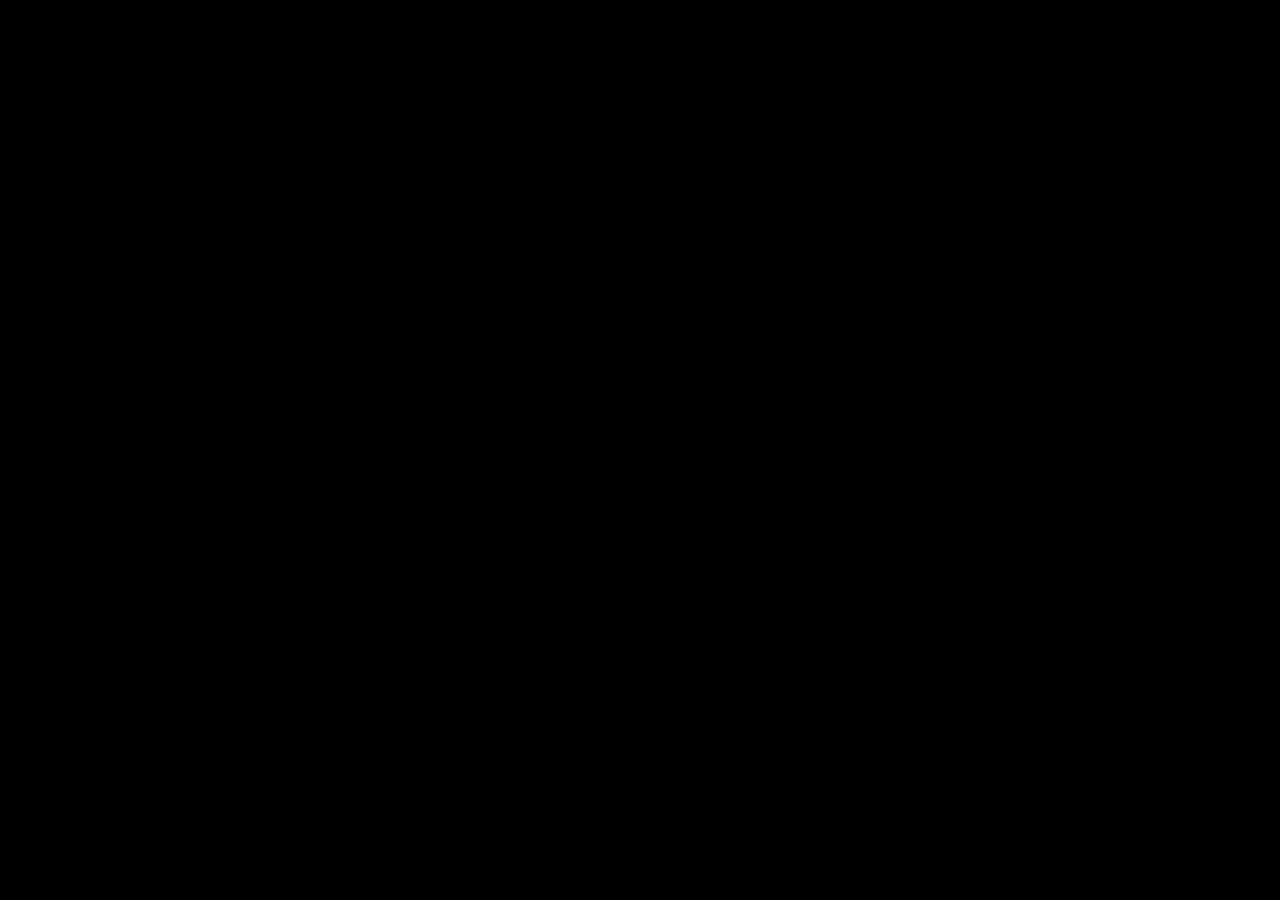
==== public/index.html @ fd111931 "Update index.html" ====
<!DOCTYPE html>
<html lang="pl">
<head>
  <meta charset="UTF-8" />
  <meta name="viewport" content="width=device-width, initial-scale=1.0" />
  <title>Susstyle Shop</title>
  <style>
    body {
      margin: 0;
      overflow: hidden;
      background-color: black;
    }
    canvas {
      display: block;
    }
  </style>
  <script src="https://cdn.jsdelivr.net/npm/three@0.128.0/build/three.min.js"></script>
  <script src="https://cdn.jsdelivr.net/npm/three@0.128.0/examples/js/controls/OrbitControls.js"></script>
</head>
<body>
  <canvas id="globeCanvas"></canvas>
  <script src="app.js"></script>
</body>
</html>
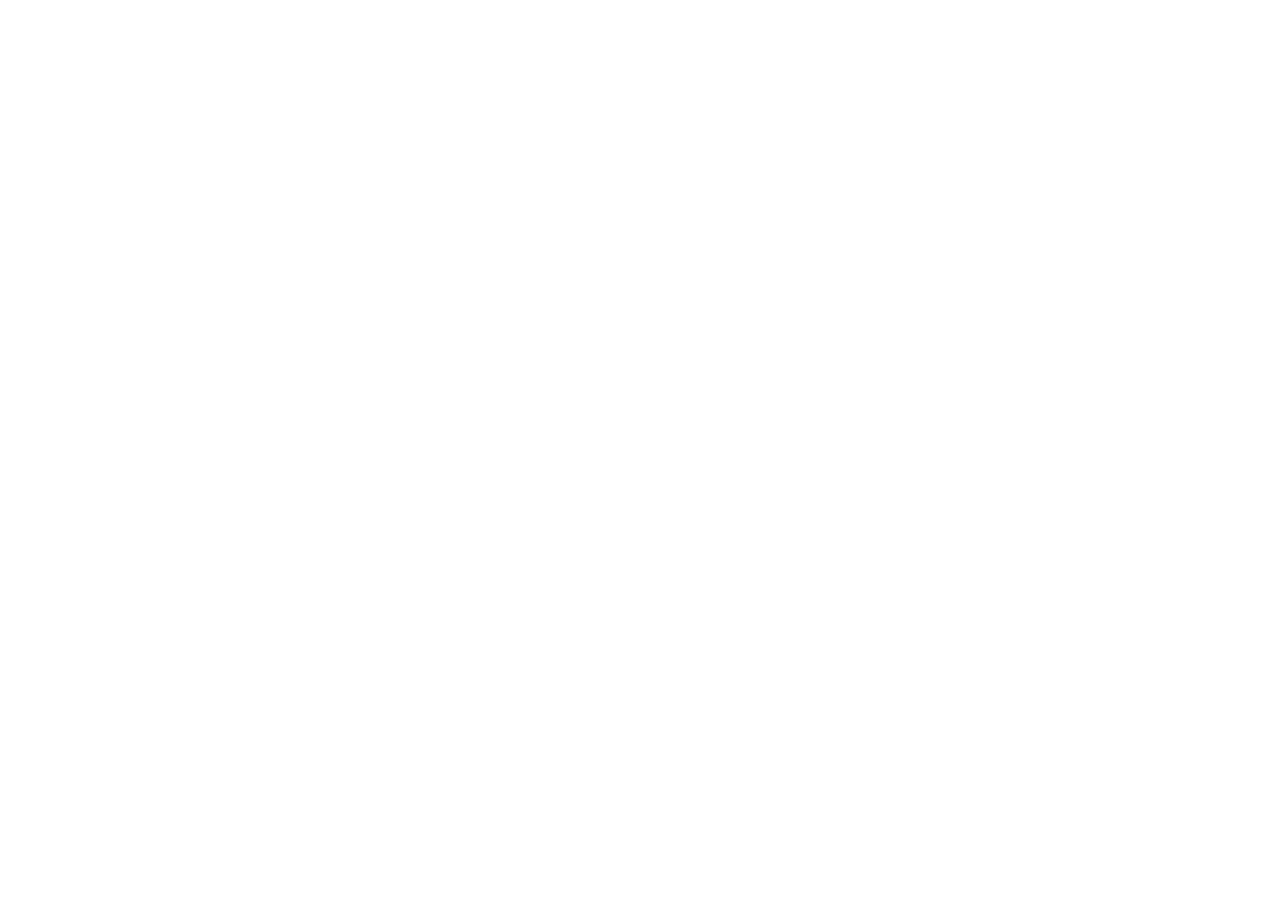
==== commit b812ff49: "Update index.html" ====
--- a/public/index.html
+++ b/public/index.html
@@ -2,23 +2,17 @@
 <html lang="pl">
 <head>
   <meta charset="UTF-8" />
-  <meta name="viewport" content="width=device-width, initial-scale=1.0" />
-  <title>Susstyle Shop</title>
+  <title>Susstyle Globe</title>
   <style>
-    body {
-      margin: 0;
-      overflow: hidden;
-      background-color: black;
-    }
-    canvas {
-      display: block;
-    }
+    body { margin: 0; overflow: hidden; }
+    canvas { display: block; }
   </style>
   <script src="https://cdn.jsdelivr.net/npm/three@0.128.0/build/three.min.js"></script>
   <script src="https://cdn.jsdelivr.net/npm/three@0.128.0/examples/js/controls/OrbitControls.js"></script>
+  <script src="https://cdn.jsdelivr.net/npm/three@0.128.0/examples/js/loaders/GLTFLoader.js"></script>
+  <script defer src="app.js"></script>
 </head>
 <body>
   <canvas id="globeCanvas"></canvas>
-  <script src="app.js"></script>
 </body>
 </html>
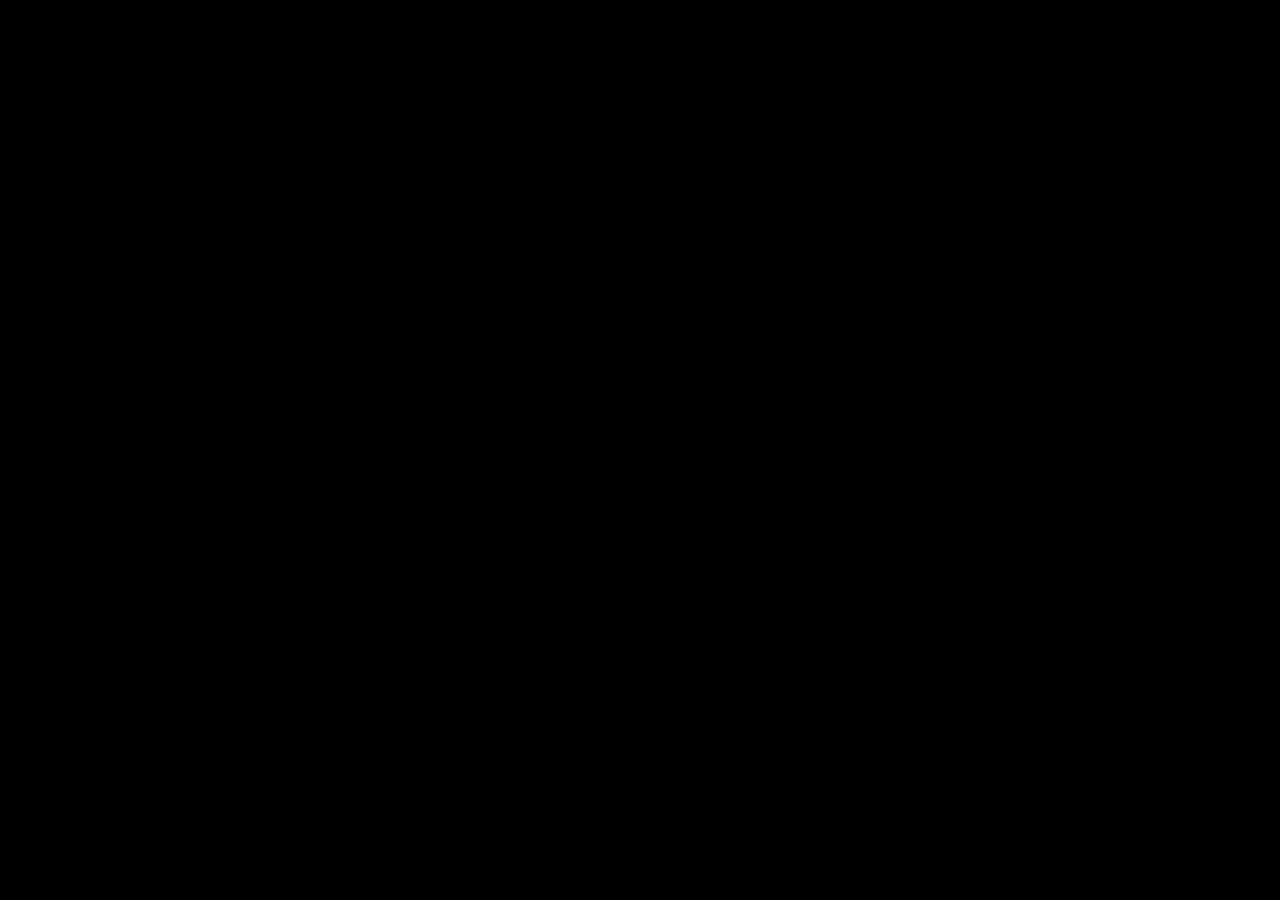
==== commit dd77d176: "Update index.html" ====
--- a/public/index.html
+++ b/public/index.html
@@ -4,12 +4,22 @@
   <meta charset="UTF-8" />
   <title>Susstyle Globe</title>
   <style>
-    body { margin: 0; overflow: hidden; }
-    canvas { display: block; }
+    body {
+      margin: 0;
+      overflow: hidden;
+      background-color: #000;
+    }
+    canvas {
+      display: block;
+    }
   </style>
+
+  <!-- THREE.js + OrbitControls + GLTFLoader -->
   <script src="https://cdn.jsdelivr.net/npm/three@0.128.0/build/three.min.js"></script>
   <script src="https://cdn.jsdelivr.net/npm/three@0.128.0/examples/js/controls/OrbitControls.js"></script>
   <script src="https://cdn.jsdelivr.net/npm/three@0.128.0/examples/js/loaders/GLTFLoader.js"></script>
+
+  <!-- Nasz plik JS -->
   <script defer src="app.js"></script>
 </head>
 <body>
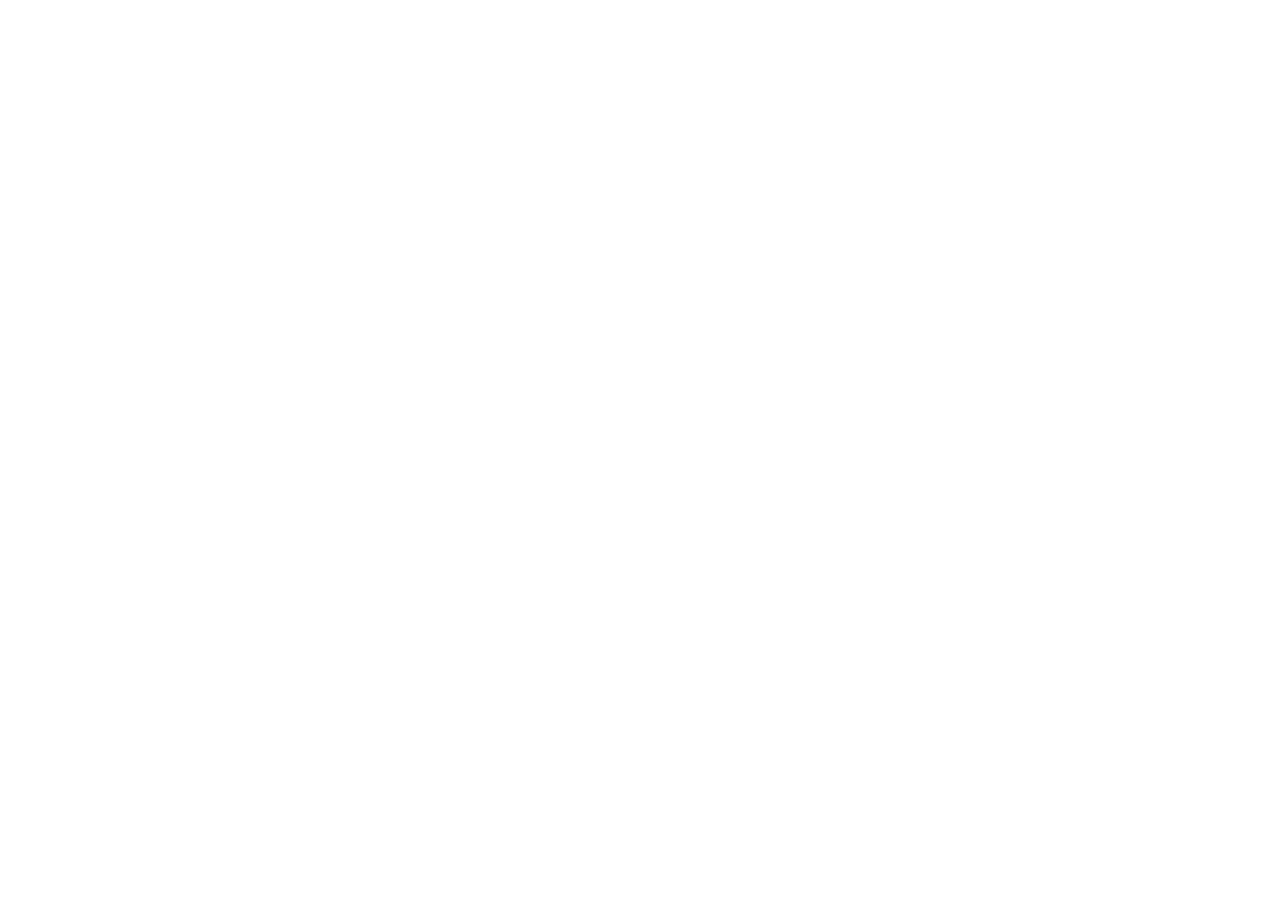
==== commit 4dd60d86: "Update index.html" ====
--- a/public/index.html
+++ b/public/index.html
@@ -1,28 +1,24 @@
 <!DOCTYPE html>
 <html lang="pl">
-<head>
-  <meta charset="UTF-8" />
-  <title>Susstyle Globe</title>
-  <style>
-    body {
-      margin: 0;
-      overflow: hidden;
-      background-color: #000;
-    }
-    canvas {
-      display: block;
-    }
-  </style>
-
-  <!-- THREE.js + OrbitControls + GLTFLoader -->
-  <script src="https://cdn.jsdelivr.net/npm/three@0.128.0/build/three.min.js"></script>
-  <script src="https://cdn.jsdelivr.net/npm/three@0.128.0/examples/js/controls/OrbitControls.js"></script>
-  <script src="https://cdn.jsdelivr.net/npm/three@0.128.0/examples/js/loaders/GLTFLoader.js"></script>
-
-  <!-- Nasz plik JS -->
-  <script defer src="app.js"></script>
-</head>
-<body>
-  <canvas id="globeCanvas"></canvas>
-</body>
+  <head>
+    <meta charset="UTF-8" />
+    <meta name="viewport" content="width=device-width, initial-scale=1.0" />
+    <title>Susstyle Globe</title>
+    <style>
+      body {
+        margin: 0;
+        overflow: hidden;
+      }
+      canvas {
+        display: block;
+      }
+    </style>
+    <script src="https://cdn.jsdelivr.net/npm/three@0.128.0/build/three.min.js"></script>
+    <script src="https://cdn.jsdelivr.net/npm/three@0.128.0/examples/js/controls/OrbitControls.js"></script>
+    <script src="https://cdn.jsdelivr.net/npm/three@0.128.0/examples/js/loaders/GLTFLoader.js"></script>
+  </head>
+  <body>
+    <canvas id="globeCanvas"></canvas>
+    <script src="app.js"></script>
+  </body>
 </html>
